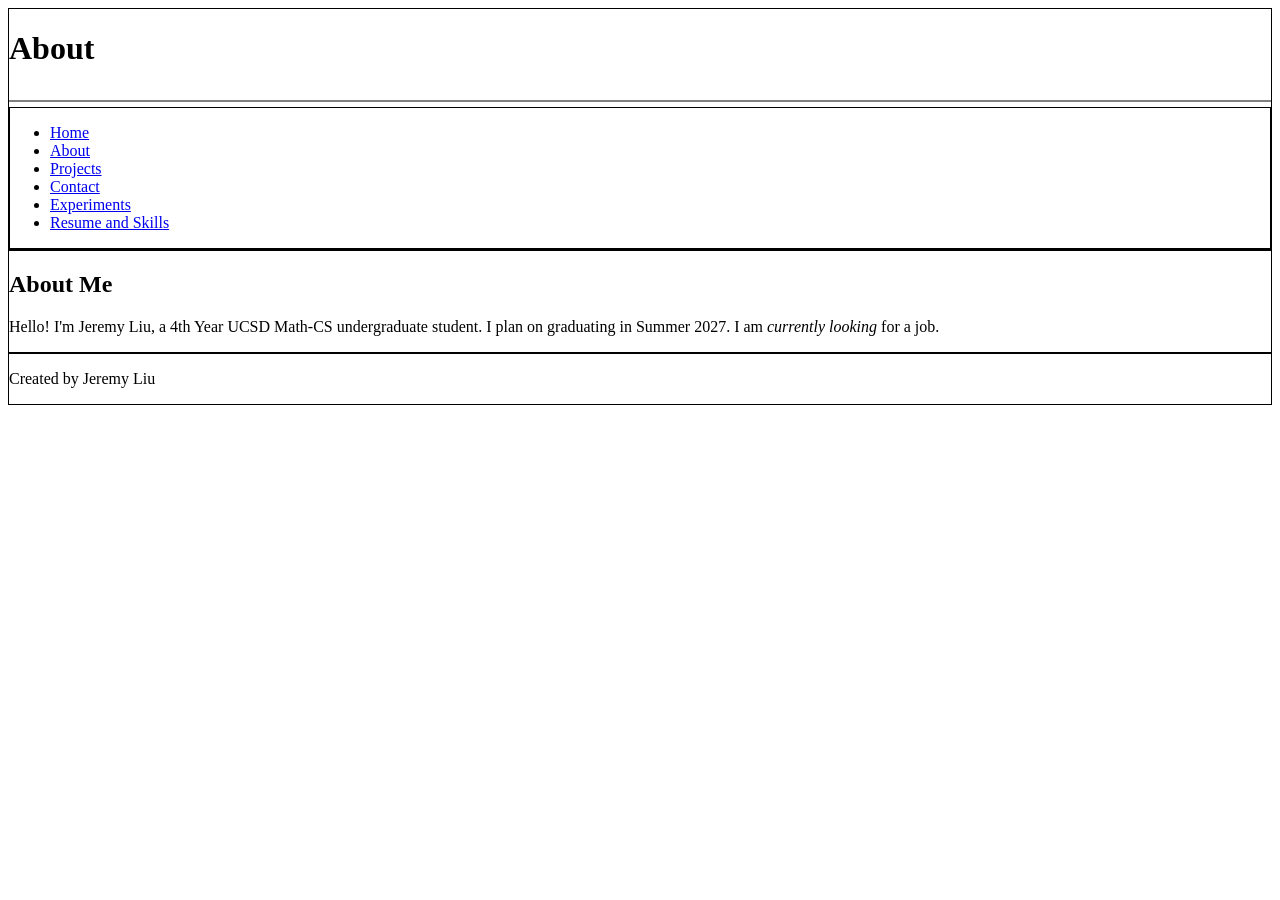
==== about.html @ e277399f "finished part1, added the old code from part 2" ====
<!DOCTYPE html>
<html lang="en">

<head>
    <meta charset="utf-8">
    <meta name="viewport" content="width=device-width, initial-scale=1">
    <title>About | Jeremy</title>
    <link rel="icon" href="media/favicon-32x32.png" type="image/png">
    <style>
        header,
        nav,
        main,
        section,
        article,
        footer,
        form,
        fieldset,
        dialog,
        img {
            border: 1px solid black;
        }
    </style>
</head>

<body>
    <header>
        <h1>About</h1>
        <svg width="100%" height="4" aria-hidden="true">
            <line x1="0" y1="2" x2="100%" y2="2" stroke="black"></line>
        </svg>
        <nav>
            <ul>
                <li><a href="index.html">Home</a></li>
                <li><a href="about.html" aria-current="page">About</a></li>
                <li><a href="projects.html">Projects</a></li>
                <li><a href="contact.html">Contact</a></li>
                <li><a href="experiments.html">Experiments</a></li>
                <li><a href="resume.html">Resume and Skills</a></li>
            </ul>
        </nav>
    </header>
    <main>
        <h2>About Me</h2>
        <p>Hello! I'm Jeremy Liu, a 4th Year UCSD Math-CS undergraduate student. I plan on graduating in Summer 2027. I
            am <em>currently looking</em> for a job.</p>
    </main>
    <footer>
        <p>Created by Jeremy Liu</p>
    </footer>
</body>

</html>
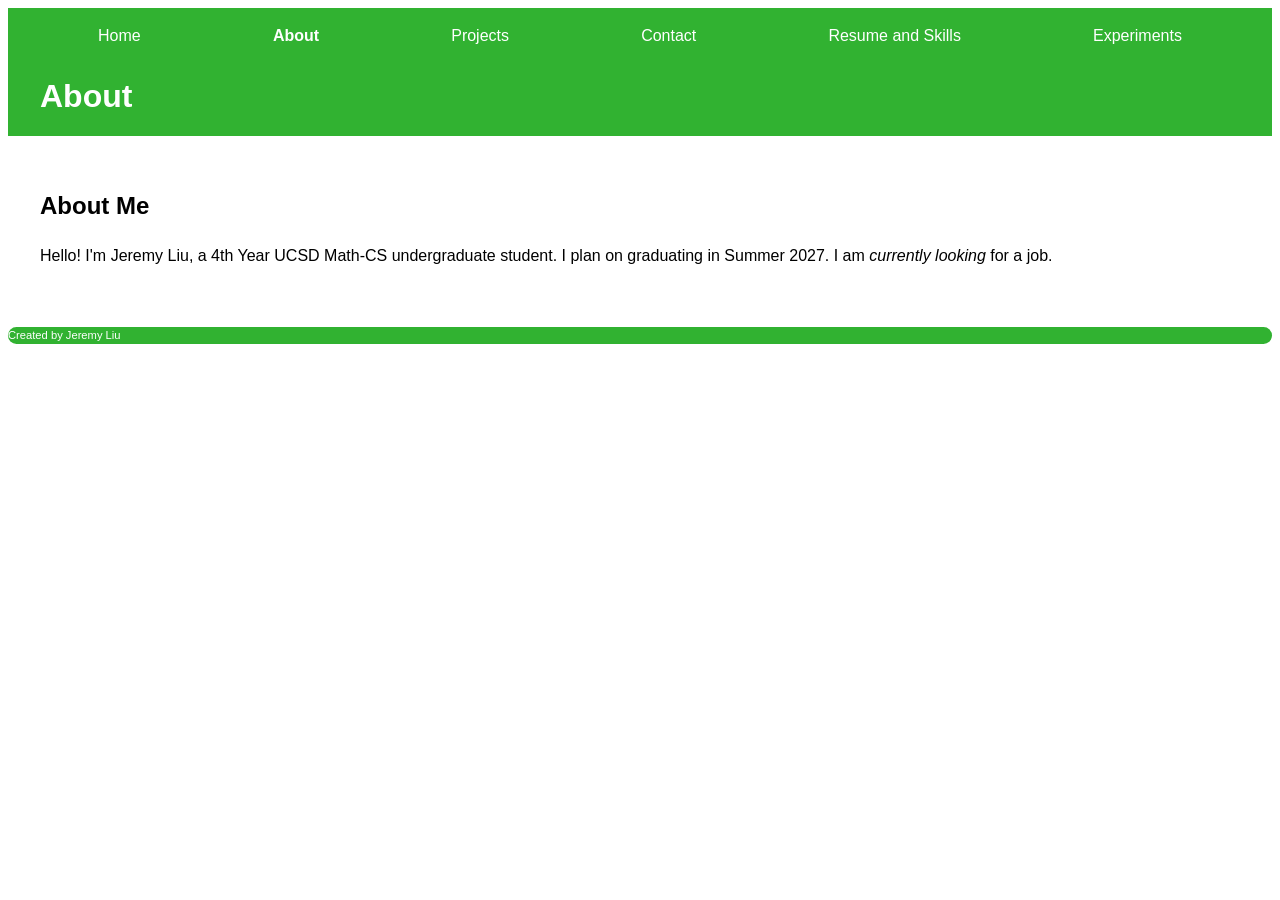
==== commit 5bdc740b: "finished part2, edited the portfolio website css" ====
--- a/about.html
+++ b/about.html
@@ -6,38 +6,22 @@
     <meta name="viewport" content="width=device-width, initial-scale=1">
     <title>About | Jeremy</title>
     <link rel="icon" href="media/favicon-32x32.png" type="image/png">
-    <style>
-        header,
-        nav,
-        main,
-        section,
-        article,
-        footer,
-        form,
-        fieldset,
-        dialog,
-        img {
-            border: 1px solid black;
-        }
-    </style>
+    <link rel="stylesheet" href="style.css">
 </head>
 
 <body>
-    <header>
-        <h1>About</h1>
-        <svg width="100%" height="4" aria-hidden="true">
-            <line x1="0" y1="2" x2="100%" y2="2" stroke="black"></line>
-        </svg>
+    <header class="site-header">
         <nav>
             <ul>
                 <li><a href="index.html">Home</a></li>
                 <li><a href="about.html" aria-current="page">About</a></li>
                 <li><a href="projects.html">Projects</a></li>
                 <li><a href="contact.html">Contact</a></li>
+                <li><a href="resume.html">Resume and Skills</a></li>
                 <li><a href="experiments.html">Experiments</a></li>
-                <li><a href="resume.html">Resume and Skills</a></li>
             </ul>
         </nav>
+        <h1>About</h1>
     </header>
     <main>
         <h2>About Me</h2>
--- a/style.css
+++ b/style.css
@@ -0,0 +1,202 @@
+/*Jeremy Liu*/
+/*https://github.com/GermTheGreat/CSE134B-HW3*/
+@import url('https://fonts.googleapis.com/css2?family=Inter:wght@400;700&display=swap');
+
+
+html {
+    margin: 0;
+    padding: 0;
+}
+
+:root {
+  --primary-color: rgb(49, 178, 49);
+  --secondary-color: white;
+  --border-radius: 10px;
+  --font-family: 'Inter', sans-serif;
+}
+
+body {
+    color: black;
+    line-height: 1.5;
+    background-color: var(--secondary-color);
+    font-family: var(--font-family);
+}
+
+nav ul{
+    /* Navigation list styling. 
+    This targets the navigation list within the header.
+    Allows the navigation list inside nav to lay out the links as a wrapping flex row*/
+    display: flex;
+    flex-wrap: wrap;
+    list-style: none;
+    justify-content: space-around;
+    align-items: center;
+    gap: 0.5rem 1rem;
+    padding: 1rem 2rem;
+    margin: 0;
+}
+
+nav a[aria-current="page"] {
+    /* This highlights the current page link in the navigation header */
+    font-weight: bold;
+}
+
+main {
+    max-width: 1280px;
+    margin: 0 auto;
+    padding: 2rem;
+}
+
+nav {
+    background-color: var(--primary-color);
+}
+
+.site-header {
+    position: sticky;
+    top: 0;
+    z-index: 1000;
+    background-color: var(--primary-color);
+    color: var(--secondary-color);
+}
+
+.site-header h1 {
+    /* This targets the main heading within the site header.
+    This is a descendant selector, where the h1 is a descendant of 
+    the .site-header element.*/
+    margin: 0;
+    padding: 0.5rem 2rem 1rem;
+    
+}
+
+h1 {
+    font-size: 2rem;
+}
+
+h2 {
+    font-size: 1.5rem;
+}
+
+h3 {
+    font-size: 1.17rem;
+}
+
+footer {
+    font-size: 0.7rem;
+    background-color: var(--primary-color);
+    color: var(--secondary-color);
+    border-radius: var(--border-radius);
+}
+
+button {
+    font-size: 1rem;
+    padding: 0.5em 1em;
+    font-family: inherit;
+    border-radius: var(--border-radius);
+}
+
+.status-badge {
+
+    display: inline-block;
+    padding: 0.1em 0.6em;
+}
+
+.status-badge[data-status="complete"] {
+    /* This targets the status badge for items that are complete.
+    It is an attribute selector, as based on the status attribute of the element, 
+    we are able to apply specific styles to these different elements. */
+    font-style: italic;
+    background-color: green;
+    color: var(--secondary-color);
+}
+
+.status-badge[data-status="in-progress"] {
+    /* This targets the status badge for items that are in progress.
+    It is an attribute selector, as based on the status attribute of the element, 
+    we are able to apply specific styles to these different elements. */
+    font-style: italic;
+    background-color: orange;
+    color: var(--secondary-color);
+}
+
+progress {
+    height: 1em;
+    width: 30%;
+    accent-color: var(--primary-color);
+}
+
+input:not([type="checkbox"]), textarea {
+        max-width: 100%;
+        width: 100%;
+        box-sizing: border-box;
+        font-family: inherit;
+}
+
+iframe {
+    max-width: 100%;
+    width: 100%;
+}
+
+video {
+    max-width: 100%;
+    width: 100%;
+    height: auto;
+}
+
+img {
+    max-width: 100%;
+    height: auto;
+}
+
+@media screen and (max-width: 768px) {
+    /* This section contains styles for screens with a maximum width of 768px.
+       It adjusts the layout of the navigation and site header for smaller screens, 
+       by unsticking the header at the top of the page, and transforming the navigation 
+       list into a vertical column.*/
+    
+    nav ul {
+        flex-direction: column;
+        align-items: flex-start;
+    }
+
+    .site-header {
+        position: static;
+    }
+}
+
+article > h3{
+    /* This targets the h3 elements that are direct children of article elements.
+    This is a child selector combinator, where a small dividing line is added below
+    the h3 elements within the article elements, alongside some small padding adjustments.
+    This helps visually separate the headings within the article content.*/
+    border-bottom: 2px solid var(--primary-color);
+    padding-bottom: 0.5rem;
+    margin-bottom: 1rem;
+}
+
+a {
+    text-decoration: none;
+}
+
+a:hover {
+    color: rgb(0, 200, 255);
+    text-decoration: underline;
+}
+
+.site-header a {
+    color: var(--secondary-color);
+}
+
+.site-header a:hover {
+    color: rgb(157, 255, 0);
+    text-decoration: underline;
+}
+
+a:focus, input:focus, button:focus, textarea:focus, audio:focus, video:focus{
+    outline: 2px solid var(--primary-color);
+}
+
+.site-header a:focus{
+    outline: 2px solid var(--secondary-color);
+}
+
+
